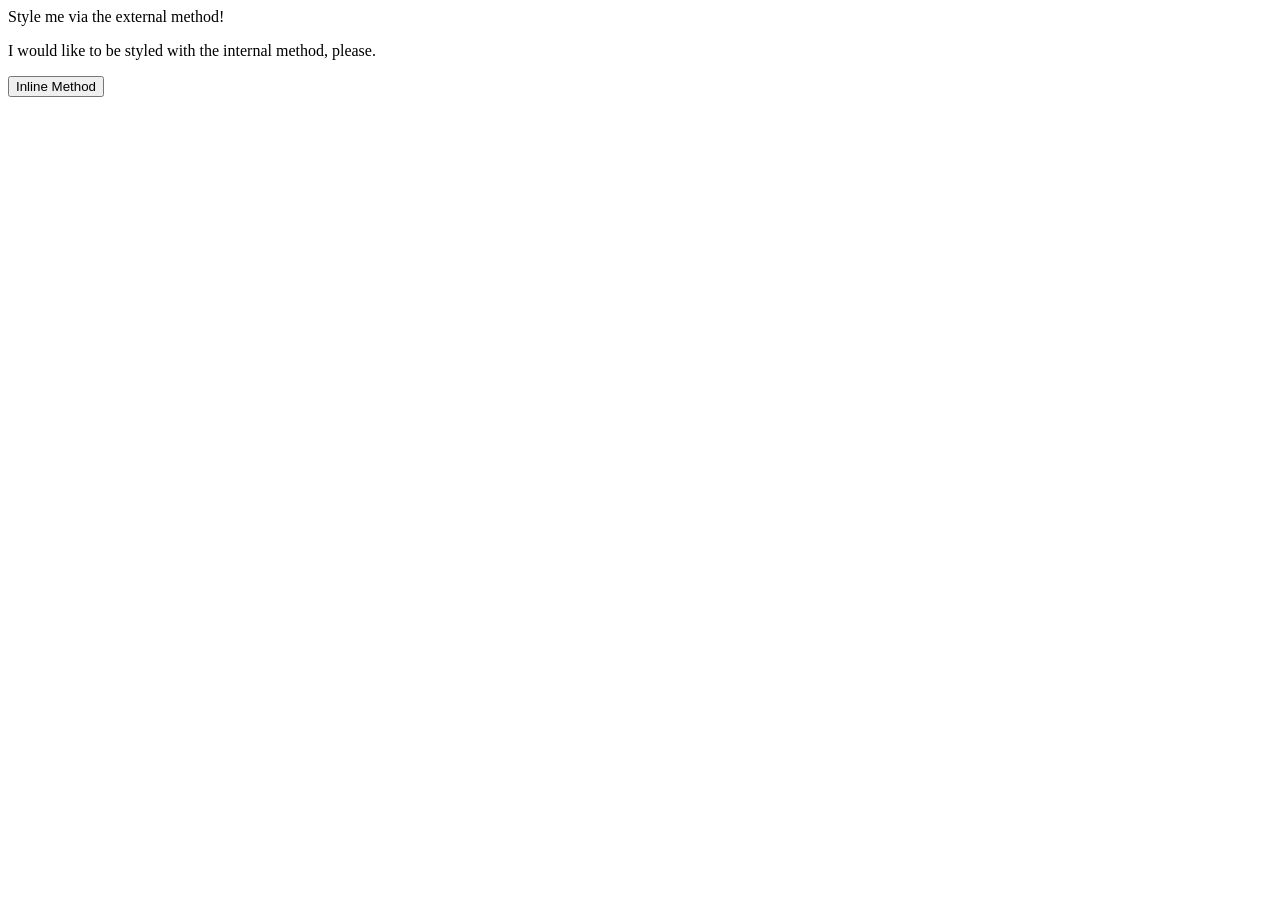
==== foundations/intro-to-css/01-css-methods/index.html @ 9fb1255e "linked index to stylesheet" ====
<!DOCTYPE html>
<html lang="en">
  <head>
    <link href="style.css" rel="stylesheet"
    <meta charset="UTF-8">
    <meta http-equiv="X-UA-Compatible" content="IE=edge">
    <meta name="viewport" content="width=device-width, initial-scale=1.0">
    <title>Methods for Adding CSS</title>
  </head>
  <body>
    <div>Style me via the external method!</div>
    <p>I would like to be styled with the internal method, please.</p>
    <button>Inline Method</button>
  </body>
</html>
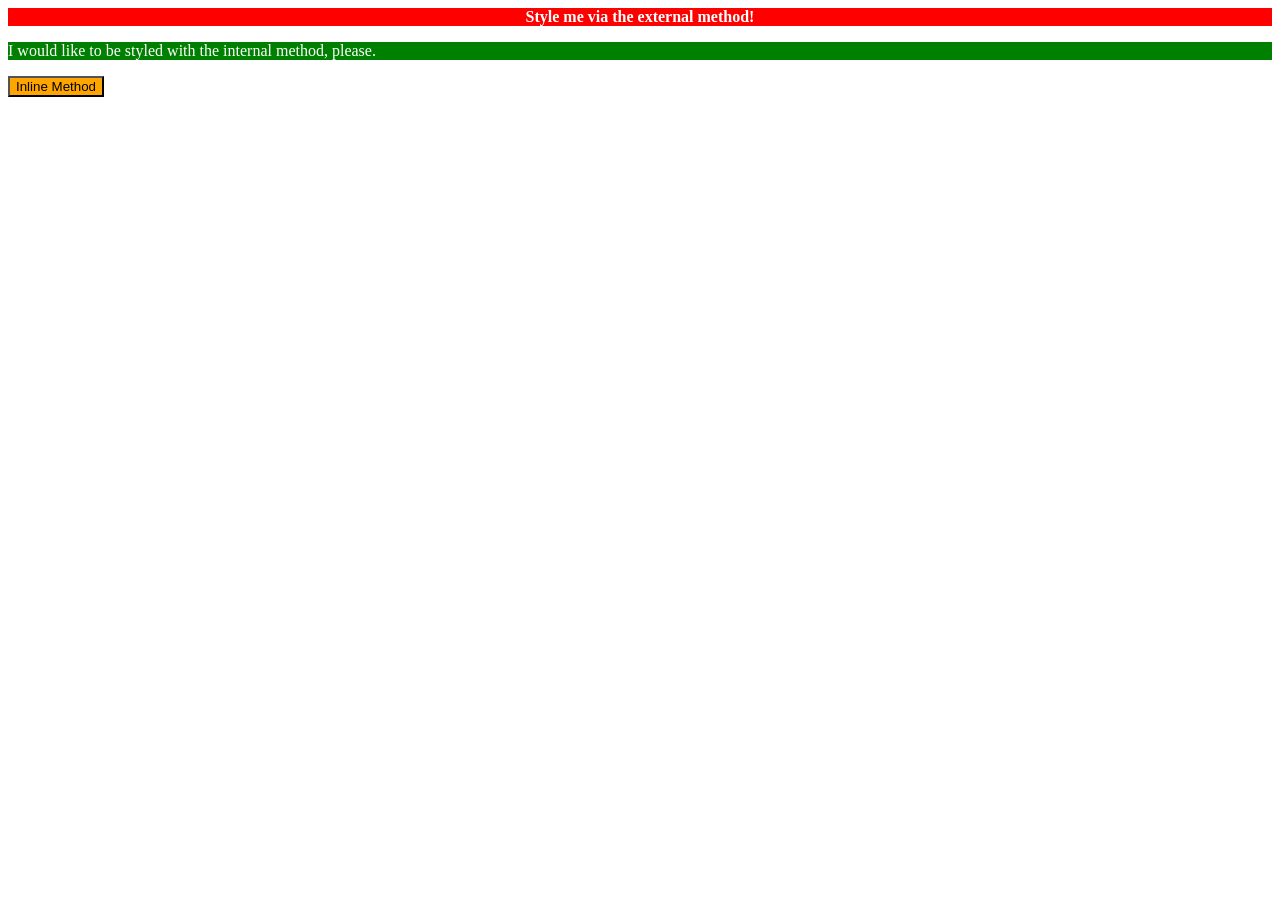
==== commit fd70ad0d: "added css to p and button elements" ====
--- a/foundations/intro-to-css/01-css-methods/index.html
+++ b/foundations/intro-to-css/01-css-methods/index.html
@@ -6,10 +6,17 @@
     <meta http-equiv="X-UA-Compatible" content="IE=edge">
     <meta name="viewport" content="width=device-width, initial-scale=1.0">
     <title>Methods for Adding CSS</title>
+    <style>
+      p {
+        background-color: green;
+        color: white;
+        font-size: 18;
+      }
+    </style>
   </head>
   <body>
     <div>Style me via the external method!</div>
     <p>I would like to be styled with the internal method, please.</p>
-    <button>Inline Method</button>
+    <button style="background-color: orange; font-size: 18;">Inline Method</button>
   </body>
 </html>
--- a/foundations/intro-to-css/01-css-methods/style.css
+++ b/foundations/intro-to-css/01-css-methods/style.css
@@ -0,0 +1,8 @@
+div {
+    background-color: red;
+    color: white;
+    font-size: 32;
+    font-weight: bold;
+    text-align: center;
+    
+}
